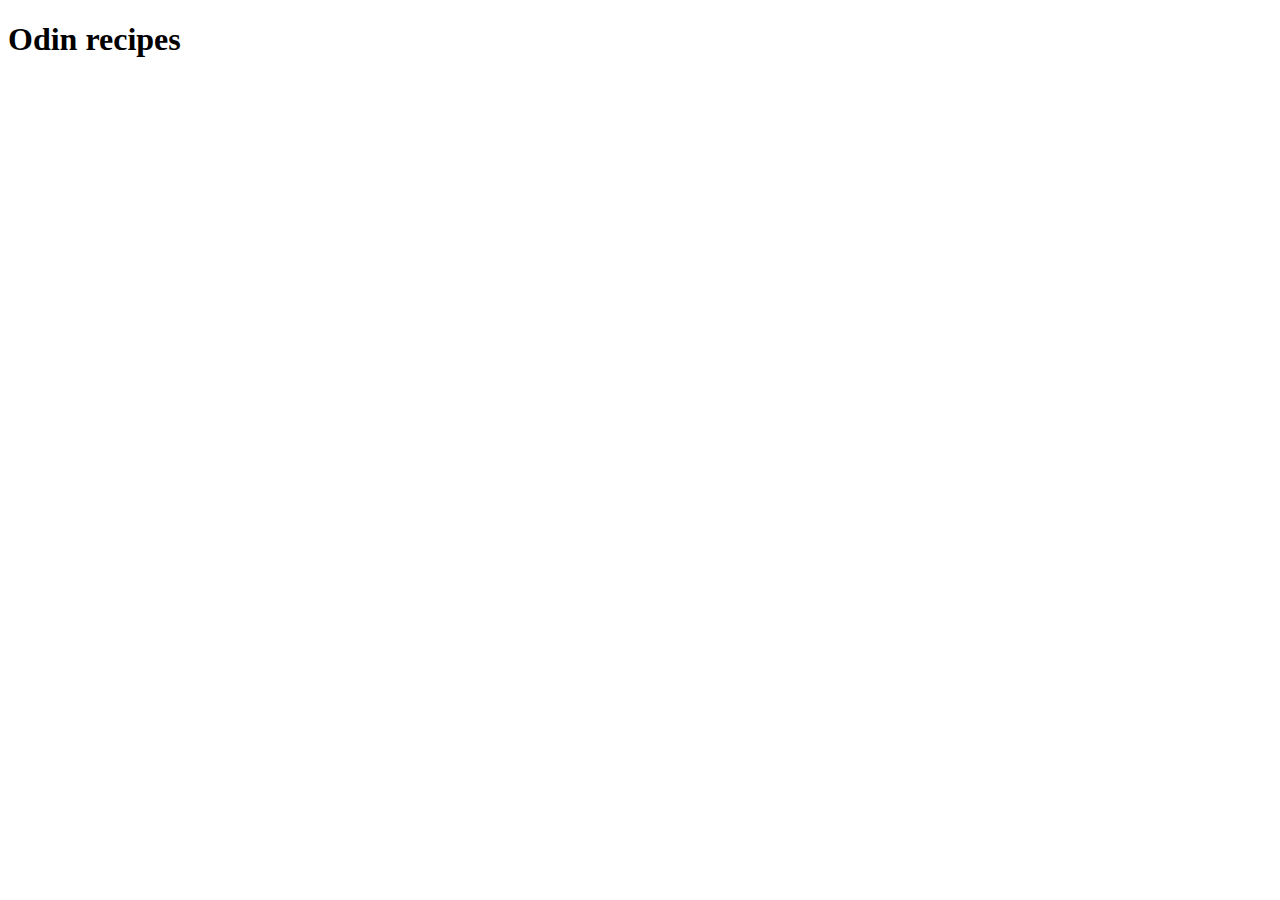
==== index.html @ 1a692ddc "create and edit index.html and recipes/rice-pudding.html" ====
<!DOCTYPE html>
<html lang="en">
<head>
    <meta charset="UTF-8">
    <meta name="viewport" content="width=device-width, initial-scale=1.0">
    <title>Document</title>
</head>
<body>
    <h1>Odin recipes</h1>
</body>
</html>
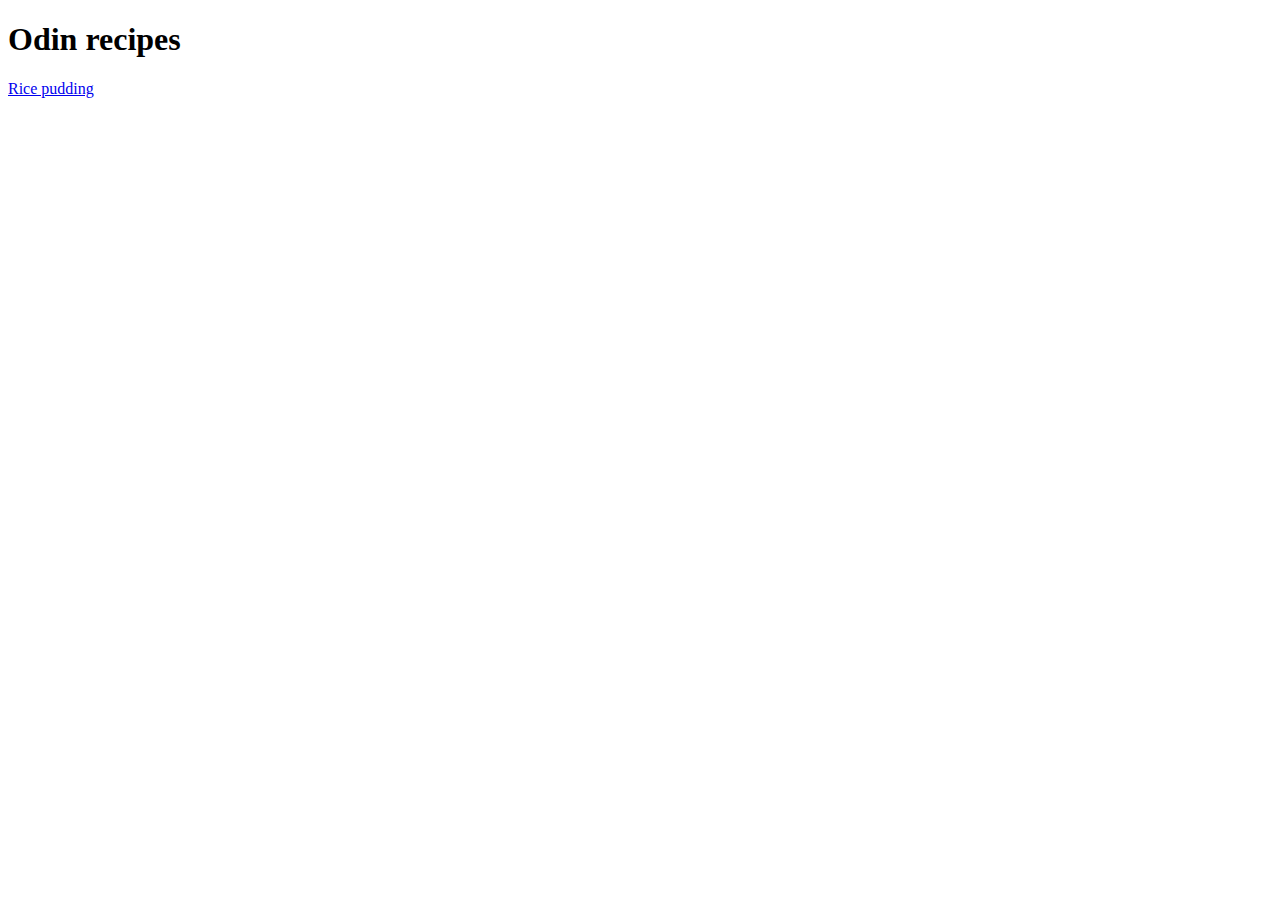
==== commit 8dc7c2e0: "Create keema-aloo-curry.html, keema-aloo-curry.jpg, and rice-pudding.jpeg and edit index.html and ri" ====
--- a/index.html
+++ b/index.html
@@ -7,5 +7,6 @@
 </head>
 <body>
     <h1>Odin recipes</h1>
+    <a href="./recipes/rice-pudding.html">Rice pudding</a>
 </body>
 </html>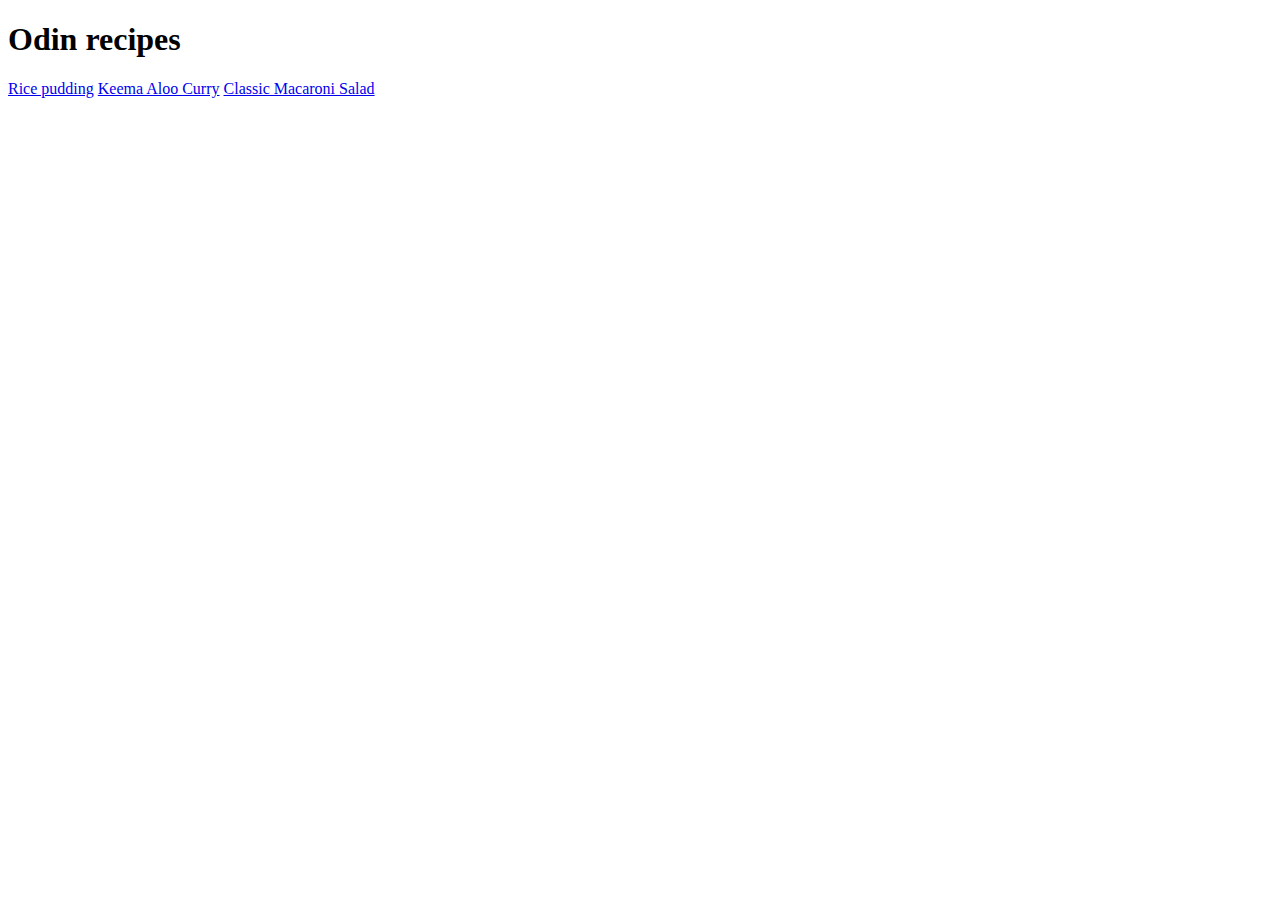
==== commit 61c1ceee: "rename and move image files & edit index.html & create macaroni.html" ====
--- a/index.html
+++ b/index.html
@@ -3,10 +3,12 @@
 <head>
     <meta charset="UTF-8">
     <meta name="viewport" content="width=device-width, initial-scale=1.0">
-    <title>Document</title>
+    <title>Odin recipes</title>
 </head>
 <body>
     <h1>Odin recipes</h1>
-    <a href="./recipes/rice-pudding.html">Rice pudding</a>
+    <a href="./recipes/pudding.html">Rice pudding</a>
+    <a href="./recipes/keema.html">Keema Aloo Curry</a>
+    <a href="./recipes/macaroni.html">Classic Macaroni Salad</a>
 </body>
 </html>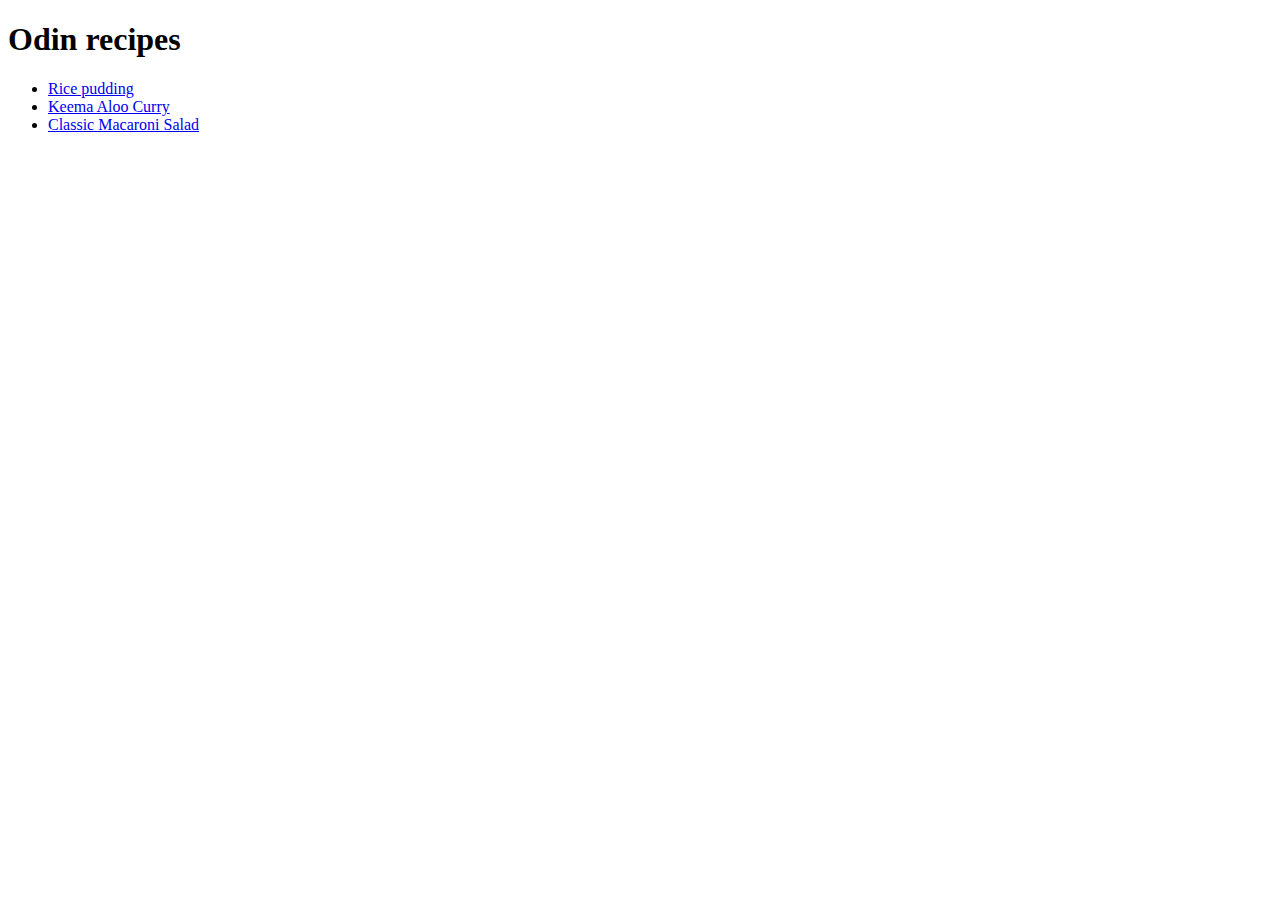
==== commit 9e61e0f2: "edit index.html" ====
--- a/index.html
+++ b/index.html
@@ -7,8 +7,10 @@
 </head>
 <body>
     <h1>Odin recipes</h1>
-    <a href="./recipes/pudding.html">Rice pudding</a>
-    <a href="./recipes/keema.html">Keema Aloo Curry</a>
-    <a href="./recipes/macaroni.html">Classic Macaroni Salad</a>
+    <ul>
+    <li><a href="./recipes/pudding.html">Rice pudding</a></li>
+    <li><a href="./recipes/keema.html">Keema Aloo Curry</a></li>
+    <li><a href="./recipes/macaroni.html">Classic Macaroni Salad</a></li>
+    </ul>
 </body>
 </html>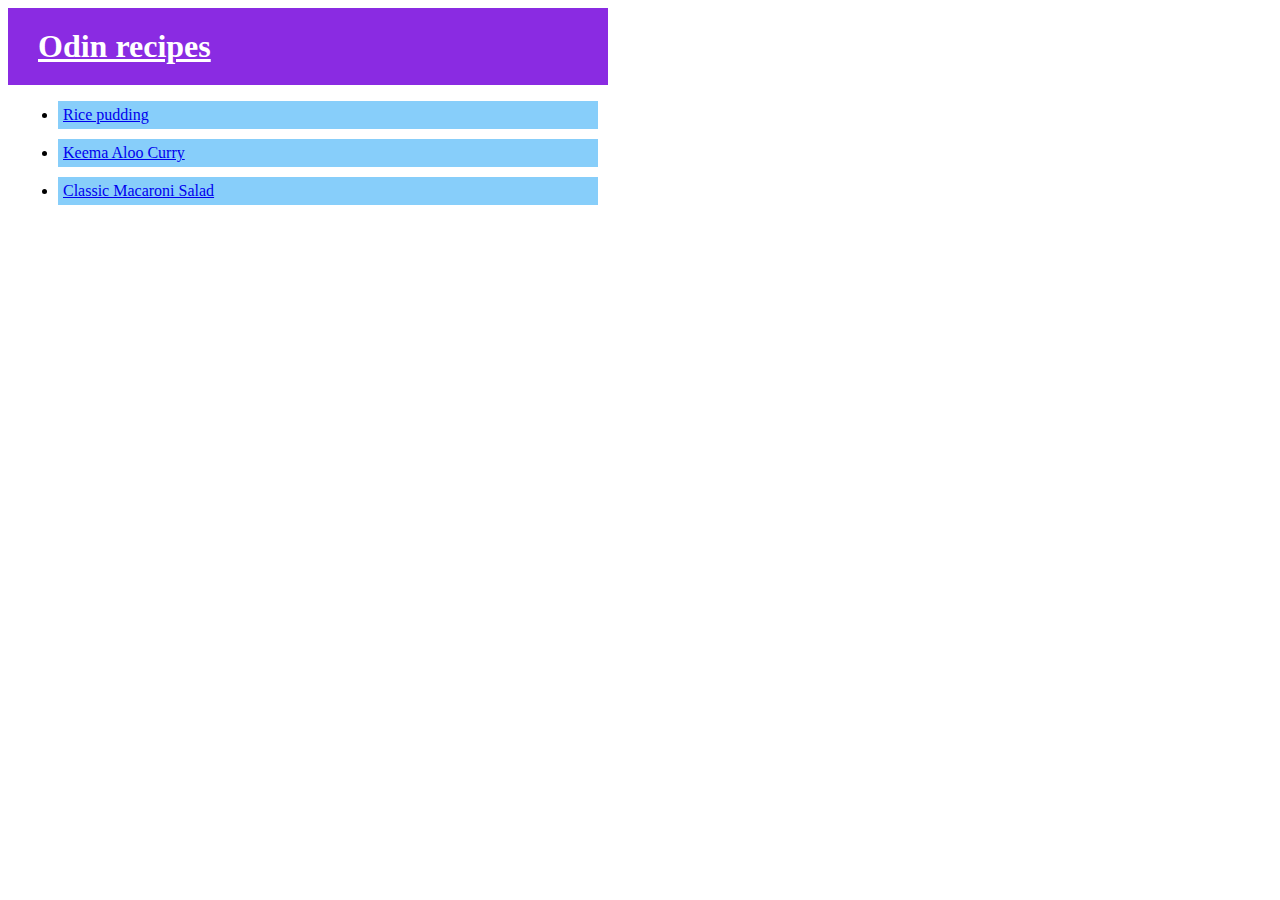
==== commit 1f715a50: "add css file with small changes and edit index.html" ====
--- a/index.html
+++ b/index.html
@@ -4,13 +4,14 @@
     <meta charset="UTF-8">
     <meta name="viewport" content="width=device-width, initial-scale=1.0">
     <title>Odin recipes</title>
+    <link rel="stylesheet" href="style-sheets/style.css">
 </head>
 <body>
-    <h1>Odin recipes</h1>
+    <h1 class="heading-1">Odin recipes</h1>
     <ul>
-    <li><a href="./recipes/pudding.html">Rice pudding</a></li>
-    <li><a href="./recipes/keema.html">Keema Aloo Curry</a></li>
-    <li><a href="./recipes/macaroni.html">Classic Macaroni Salad</a></li>
+    <li id="pudding"><a href="./recipes/pudding.html">Rice pudding</a></li>
+    <li id="keema"><a href="./recipes/keema.html">Keema Aloo Curry</a></li>
+    <li id="macaroni"><a href="./recipes/macaroni.html">Classic Macaroni Salad</a></li>
     </ul>
 </body>
 </html>--- a/style-sheets/style.css
+++ b/style-sheets/style.css
@@ -0,0 +1,18 @@
+body {
+    font-family: 'Times New Roman', Times, serif;
+    max-width: 600px;
+    box-sizing: border-box;    
+}
+
+.heading-1 {
+    color: white;
+    background-color: blueviolet;
+    text-decoration: underline;
+    padding: 20px 30px;
+    margin: 0 auto;
+}
+#pudding, #keema, #macaroni {
+    margin: 10px;
+    background-color: lightskyblue;
+    padding: 5px;
+}